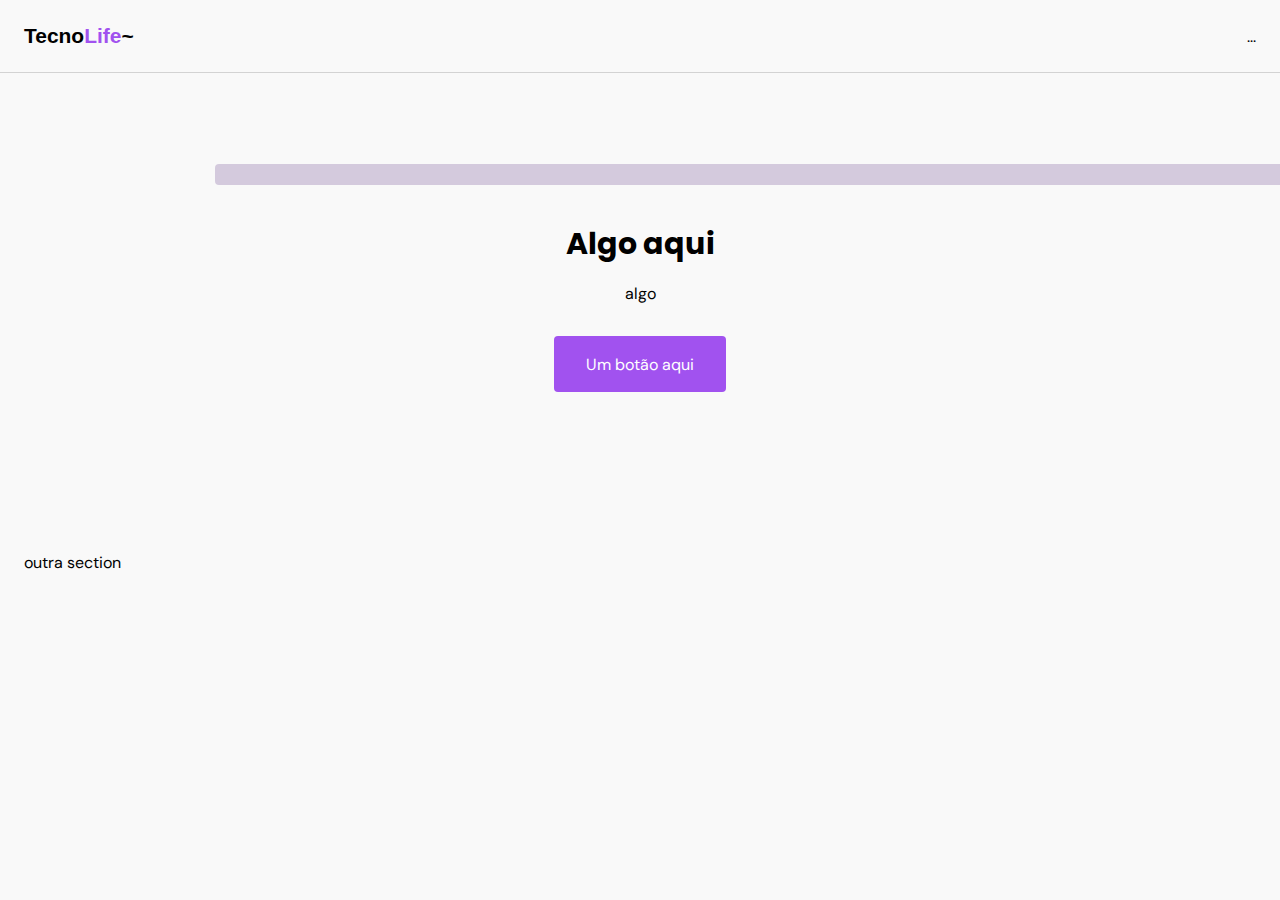
==== index.html @ f03f82ef "Initial commit" ====
<!DOCTYPE html>
<html lang="pt-br">

<head>
    <meta charset="UTF-8">
    <meta http-equiv="X-UA-Compatible" content="IE=edge">
    <meta name="viewport" content="width=device-width, initial-scale=1.0">
    <link rel="preconnect" href="https://fonts.gstatic.com">
    <link href="https://fonts.googleapis.com/css2?family=Poppins:wght@400;500;700&display=swap" rel="stylesheet">
    <link rel="preconnect" href="https://fonts.gstatic.com">
    <link href="https://fonts.googleapis.com/css2?family=DM+Sans:wght@400;500;700&display=swap" rel="stylesheet">
    <link rel="stylesheet" type="text/css" href="./style.css" media="screen" />
    <title>Document</title>
</head>

<body>
    <header id="header">
        <nav class="container">
            <a class="logo" href="#">Tecno<span>Life</span>~</a>
            <div class="menu">...</div>
        </nav>
    </header>

    <main>
        <section class="section" id="home">
            <div class="container grid">
                <div class="image">
                    <img
                        src="https://images.unsplash.com/photo-1519389950473-47ba0277781c?ixid=MnwxMjA3fDB8MHxwaG90by1wYWdlfHx8fGVufDB8fHx8&ixlib=rb-1.2.1&auto=format&fit=crop&w=1050&q=80">
                </div>
                <div class="text">
                    <h1>Algo aqui</h1>
                    <p>algo</p>
                    <a class="button" href="#"> Um botão aqui</a>
                </div>
            </div>
        </section>

        <section class="section">
            <div class="container">
                outra section
            </div>

        </section>
    </main>

    <footer>

    </footer>


</html>
---- style.css ----
/*=====RESET=====*/
*{
  margin: 0;
  padding: 0;
  box-sizing: border-box;
}

a{
  text-decoration:none;
}

img{
  width: 100%;
  height: auto;
}
/*=====Variáveis======*/
:root{
  --header-height: 4.5rem;


  --base-color: #A152EF;
  --base-color-second: #D4CADD;
  --base-color-alt: hsl(var(--hue) 57% 53%);
  --title-color: black;
  --text-color: ##767676;
  --text-color-light: hsl(0 0% 98%);
  --body-color: #F9F9F9;
}

/*=====Base=====*/
body{
  font: 400 1rem 'DM Sans', sans-serif;
  background: var(--body-color);
  color: var(--text-color);
  -webkit-font-feature-smoothing: antialiased;
}

h1{
  font: 700 1.875rem 'Poppins', sans-serif;
  color: var(--title-color);
  -webkit-font-feature-smoothing: auto;
}

.button{
  background: var(--base-color);
  color: white;
  height:3.5rem;
  display: inline-flex;
  align-items: center;
  padding: 0 2rem;
  border-radius:0.25rem;
  transition: background 0.3s;
}

.button:hover{
  background: var(--base-color-second);
}

/*=====Layout=====*/
#header{
  border-bottom: 1.5px solid lightgray;
  margin-bottom: 2rem;
  display: flex;
  width: 100%;
  position: fixed;
  z-index: 100;
  top: 0;
  left: 0;
  background-color: var(--body-color);
}

nav{
  height: 4.5rem;
  display: flex;
  align-items: center;
  justify-content: space-between;
  width: 100%;
}

.logo{
  font: 700 1.31rem 'Popins', sans-serif;
  color: var(--title-color);
}

.logo span {
  color: var(--base-color);
}

.container{
  margin-left: 1.5rem;
  margin-right: 1.5rem;
}

.grid{
  display: grid;
  gap: 2rem;
}

.section{
  padding: 5rem 0;
}

main {
  margin-top: 5.5rem;
}

/*=====Home=====*/
#home{
  overflow: hidden;
}

#home .container{
  margin: 0;
}

#home .image{
  position: relative; 
}

#home .image::before{
  content: '';
  height: 100%;
  width: 100%;
  background-color: var(--base-color-second);
  position: absolute;
  top: -16.8%;
  left: 16.8%;
  z-index: 0;
  border-radius:0.25rem;
}


#home .image img{
  position: relative;
  right: 2.90rem;
  border-radius:0.25rem;
}

#home .text{
  margin-left: 1.5rem;
  margin-right: 1.5rem;
  text-align: center;
}

#home .text h1{
  margin-bottom: 1rem;
}

#home .text p{
  margin-bottom: 2rem;
}
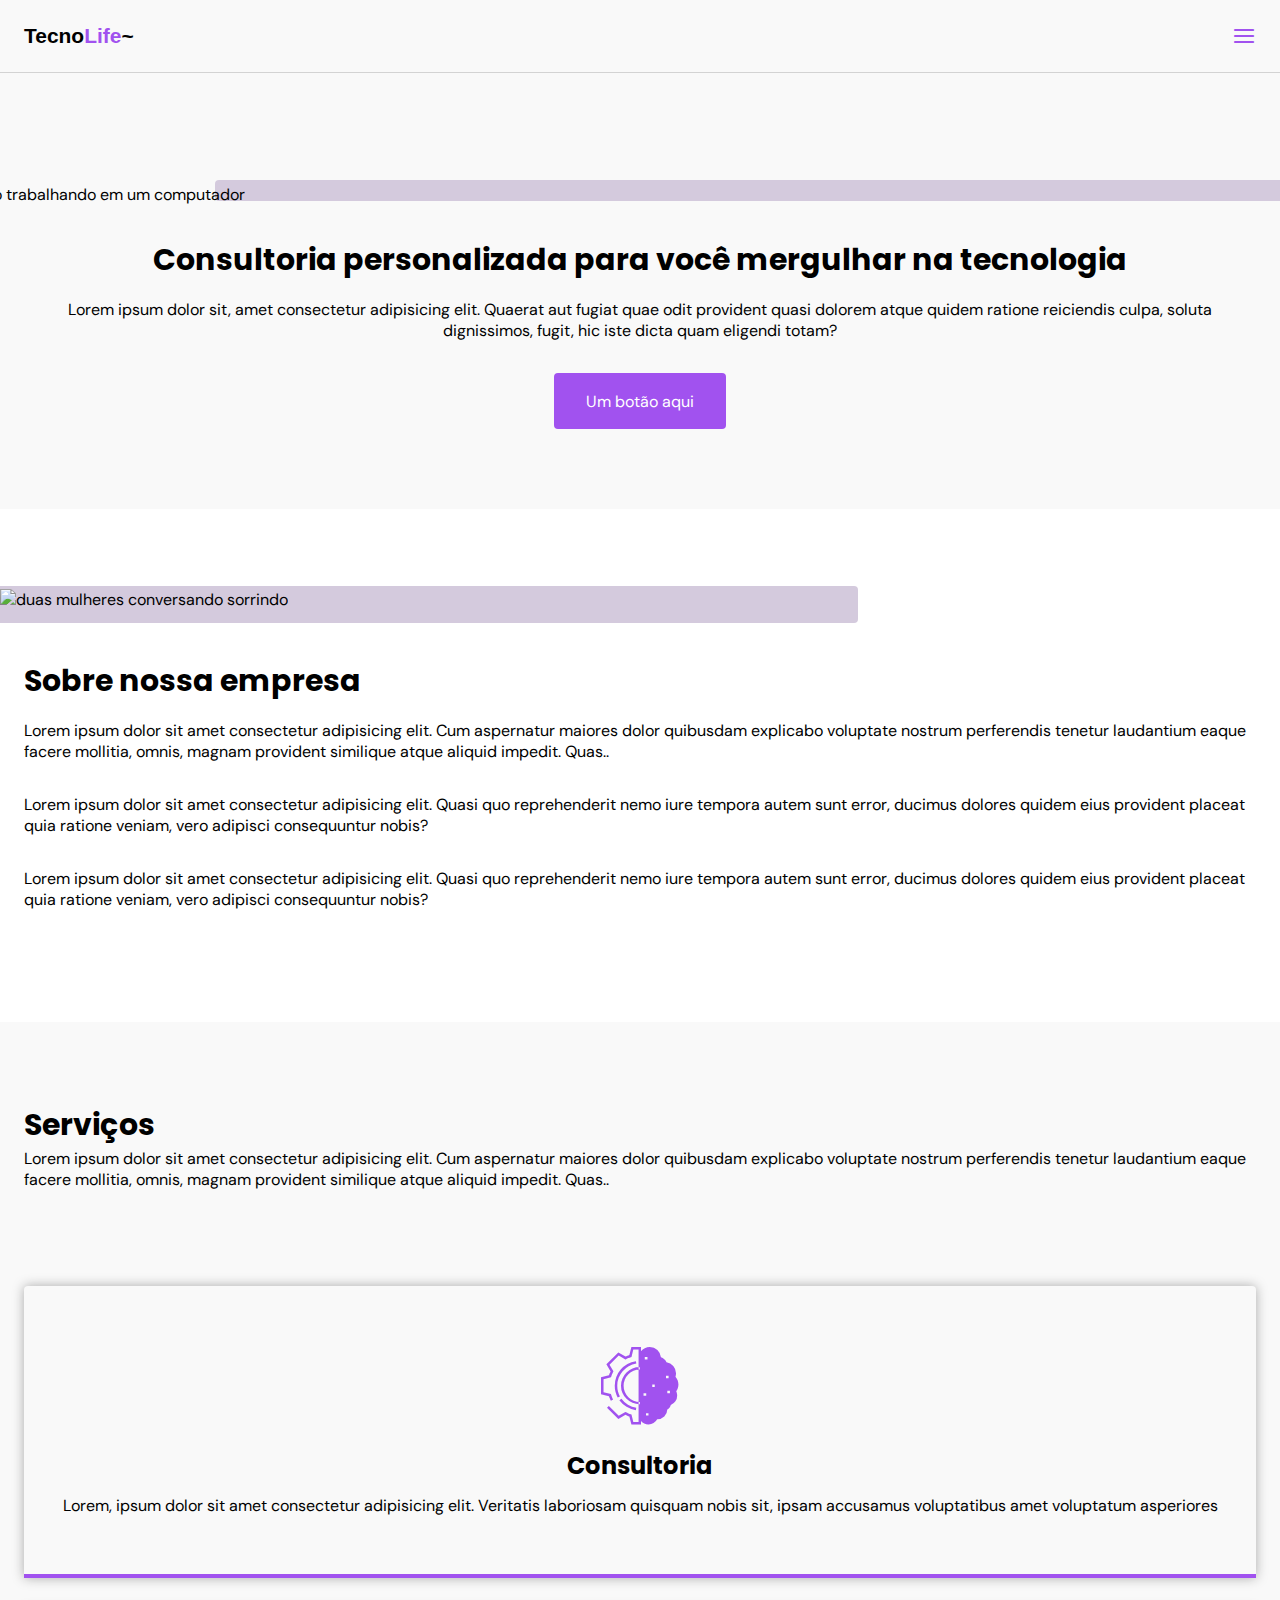
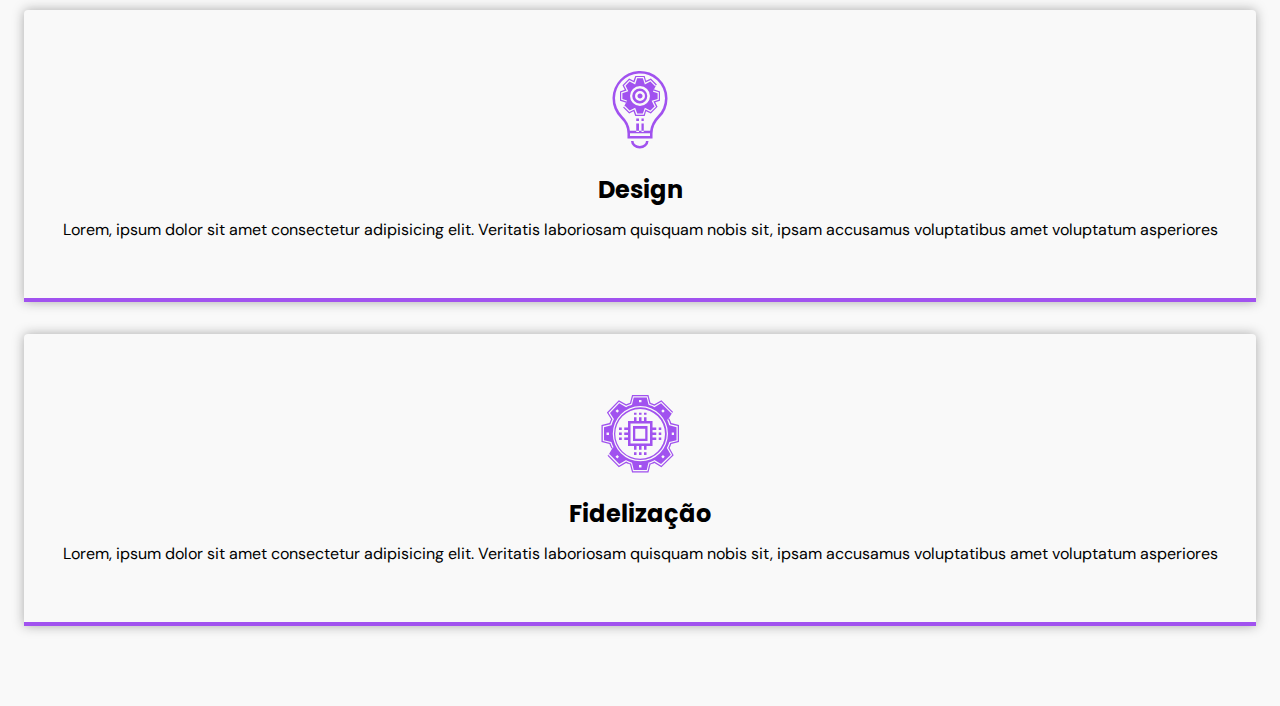
==== commit 5060bbf4: "Aula 2" ====
--- a/index.html
+++ b/index.html
@@ -9,15 +9,26 @@
     <link href="https://fonts.googleapis.com/css2?family=Poppins:wght@400;500;700&display=swap" rel="stylesheet">
     <link rel="preconnect" href="https://fonts.gstatic.com">
     <link href="https://fonts.googleapis.com/css2?family=DM+Sans:wght@400;500;700&display=swap" rel="stylesheet">
+    <link rel="stylesheet" href="icomoon/style.css">
     <link rel="stylesheet" type="text/css" href="./style.css" media="screen" />
-    <title>Document</title>
+    <title>TecnoLife~</title>
 </head>
 
 <body>
     <header id="header">
         <nav class="container">
             <a class="logo" href="#">Tecno<span>Life</span>~</a>
-            <div class="menu">...</div>
+            <div class="menu">
+                <ul class="grid">
+                    <li><a class="title" href="#home">Início</a></li>
+                    <li><a class="title" href="#about">Sobre</a></li>
+                    <li><a class="title" href="#services">Serviços</a></li>
+                    <li><a class="title" href="#projects">Projetos</a></li>
+                    <li><a class="title" href="`#contact">Contato</a></li>
+                </ul>
+            </div>
+            <div class="toggle icon-menu"></div>
+            <div class="toggle icon-close"></div>
         </nav>
     </header>
 
@@ -25,28 +36,82 @@
         <section class="section" id="home">
             <div class="container grid">
                 <div class="image">
-                    <img
-                        src="https://images.unsplash.com/photo-1519389950473-47ba0277781c?ixid=MnwxMjA3fDB8MHxwaG90by1wYWdlfHx8fGVufDB8fHx8&ixlib=rb-1.2.1&auto=format&fit=crop&w=1050&q=80">
+                    <img src="https://images.unsplash.com/photo-1519389950473-47ba0277781c?ixid=MnwxMjA3fDB8MHxwaG90by1wYWdlfHx8fGVufDB8fHx8&ixlib=rb-1.2.1&auto=format&fit=crop&w=1050&q=80"
+                        alt="mão trabalhando em um computador">
                 </div>
                 <div class="text">
-                    <h1>Algo aqui</h1>
-                    <p>algo</p>
+                    <h2 class="title">Consultoria personalizada para você mergulhar na tecnologia</h2>
+                    <p>Lorem ipsum dolor sit, amet consectetur adipisicing elit. Quaerat aut fugiat quae odit provident
+                        quasi dolorem atque quidem ratione reiciendis culpa, soluta dignissimos, fugit, hic iste dicta
+                        quam eligendi totam?</p>
                     <a class="button" href="#"> Um botão aqui</a>
                 </div>
             </div>
         </section>
 
-        <section class="section">
-            <div class="container">
-                outra section
+        <section class="section" id="about">
+            <div class="container grid">
+                <div class="image">
+                    <img src="https://images.unsplash.com/photo-1551836022-4c4c79ecde51?ixid=MnwxMjA3fDB8MHxzZWFyY2h8N3x8Y29uc3VsdGluZ3xlbnwwfHwwfHw%3D&ixlib=rb-1.2.1&auto=format&fit=crop&w=900&q=60"
+                        alt="duas mulheres conversando sorrindo">
+                </div>
+                <div class="text">
+                    <h2 class="title">Sobre nossa empresa</h2>
+                    <p>Lorem ipsum dolor sit amet consectetur adipisicing elit. Cum aspernatur maiores dolor quibusdam
+                        explicabo voluptate nostrum perferendis tenetur laudantium eaque facere mollitia, omnis, magnam
+                        provident similique atque aliquid impedit. Quas..</p>
+                    <p>Lorem ipsum dolor sit amet consectetur adipisicing elit. Quasi quo reprehenderit nemo iure
+                        tempora autem sunt error, ducimus dolores quidem eius provident placeat quia ratione veniam,
+                        vero adipisci consequuntur nobis?</p>
+                    <p>Lorem ipsum dolor sit amet consectetur adipisicing elit. Quasi quo reprehenderit nemo iure
+                        tempora autem sunt error, ducimus dolores quidem eius provident placeat quia ratione veniam,
+                        vero adipisci consequuntur nobis?</p>
+                </div>
             </div>
+        </section>
 
+        <section class="section" id="services">
+            <div class="container grid">
+                <header>
+                    <h2 class="title">Serviços</h2>
+                    <p>Lorem ipsum dolor sit amet consectetur adipisicing elit. Cum aspernatur maiores dolor quibusdam
+                        explicabo voluptate nostrum perferendis tenetur laudantium eaque facere mollitia, omnis, magnam
+                        provident similique atque aliquid impedit. Quas..</p>
+                </header>
+                <div class="cards grid">
+                    <div class="card">
+                        <i class="icon-iconfinder_2890583_ai_artificial-intelligence_brain_electronics_robotics_icon">
+                        </i>
+                        <h3 class="title">Consultoria</h3>
+                        <p>Lorem, ipsum dolor sit amet consectetur adipisicing elit. Veritatis laboriosam quisquam nobis
+                            sit, ipsam accusamus voluptatibus amet voluptatum asperiores</p>
+                    </div>
+                    <div class="card">
+                        <i
+                            class="icon-iconfinder_2890581_ai_artificial-intelligence_electronics_light-bulb_robotics_icon">
+                        </i>
+                        <h3 class="title">Design</h3>
+                        <p>Lorem, ipsum dolor sit amet consectetur adipisicing elit. Veritatis laboriosam quisquam nobis
+                            sit, ipsam accusamus voluptatibus amet voluptatum asperiores</p>
+                    </div>
+                    <div class="card">
+                        <i
+                            class="icon-iconfinder_2890575_ai_artificial-intelligence_automaton_electronics_robotics_icon">
+                        </i>
+                        <h3 class="title">Fidelização</h3>
+                        <p>Lorem, ipsum dolor sit amet consectetur adipisicing elit. Veritatis laboriosam quisquam nobis
+                            sit, ipsam accusamus voluptatibus amet voluptatum asperiores</p>
+                    </div>
+                </div>
+            </div>
         </section>
+
     </main>
 
     <footer>
 
     </footer>
-
+    <script src="main.js"></script>
+</body>
 
 </html>--- a/icomoon/style.css
+++ b/icomoon/style.css
@@ -0,0 +1,63 @@
+@font-face {
+  font-family: 'icomoon';
+  src:  url('fonts/icomoon.eot?bb800k');
+  src:  url('fonts/icomoon.eot?bb800k#iefix') format('embedded-opentype'),
+    url('fonts/icomoon.ttf?bb800k') format('truetype'),
+    url('fonts/icomoon.woff?bb800k') format('woff'),
+    url('fonts/icomoon.svg?bb800k#icomoon') format('svg');
+  font-weight: normal;
+  font-style: normal;
+  font-display: block;
+}
+
+[class^="icon-"], [class*=" icon-"] {
+  /* use !important to prevent issues with browser extensions that change fonts */
+  font-family: 'icomoon' !important;
+  speak: never;
+  font-style: normal;
+  font-weight: normal;
+  font-variant: normal;
+  text-transform: none;
+  line-height: 1;
+
+  /* Better Font Rendering =========== */
+  -webkit-font-smoothing: antialiased;
+  -moz-osx-font-smoothing: grayscale;
+}
+
+.icon-phone:before {
+  content: "\e900";
+}
+.icon-close:before {
+  content: "\e901";
+}
+.icon-facebook:before {
+  content: "\e902";
+}
+.icon-iconfinder_2890575_ai_artificial-intelligence_automaton_electronics_robotics_icon:before {
+  content: "\e903";
+}
+.icon-iconfinder_2890581_ai_artificial-intelligence_electronics_light-bulb_robotics_icon:before {
+  content: "\e904";
+}
+.icon-iconfinder_2890583_ai_artificial-intelligence_brain_electronics_robotics_icon:before {
+  content: "\e905";
+}
+.icon-instagram:before {
+  content: "\e906";
+}
+.icon-mail:before {
+  content: "\e907";
+}
+.icon-map-pin:before {
+  content: "\e908";
+}
+.icon-menu:before {
+  content: "\e909";
+}
+.icon-whatsapp:before {
+  content: "\e90a";
+}
+.icon-youtube:before {
+  content: "\e90b";
+}
--- a/style.css
+++ b/style.css
@@ -5,6 +5,10 @@
   box-sizing: border-box;
 }
 
+ul{
+  list-style: none;
+}
+
 a{
   text-decoration:none;
 }
@@ -15,19 +19,21 @@
 }
 /*=====Variáveis======*/
 :root{
-  --header-height: 4.5rem;
-
-
   --base-color: #A152EF;
   --base-color-second: #D4CADD;
-  --base-color-alt: hsl(var(--hue) 57% 53%);
+  /* --base-color-alt: hsl(var(--hue) 57% 53%); */
   --title-color: black;
   --text-color: ##767676;
-  --text-color-light: hsl(0 0% 98%);
+  /* --text-color-light: hsl(0 0% 98%); */
   --body-color: #F9F9F9;
 }
 
 /*=====Base=====*/
+
+html{
+  scroll-behavior: smooth;
+}
+
 body{
   font: 400 1rem 'DM Sans', sans-serif;
   background: var(--body-color);
@@ -35,7 +41,7 @@
   -webkit-font-feature-smoothing: antialiased;
 }
 
-h1{
+.title {
   font: 700 1.875rem 'Poppins', sans-serif;
   color: var(--title-color);
   -webkit-font-feature-smoothing: auto;
@@ -62,6 +68,7 @@
   margin-bottom: 2rem;
   display: flex;
   width: 100%;
+
   position: fixed;
   z-index: 100;
   top: 0;
@@ -69,6 +76,15 @@
   background-color: var(--body-color);
 }
 
+#header.scroll{
+  box-shadow: 0px 0px 12px darkgray;
+}
+
+main {
+  margin-top: 6.5rem;
+}
+
+/*===========Navigation===========*/
 nav{
   height: 4.5rem;
   display: flex;
@@ -77,6 +93,97 @@
   width: 100%;
 }
 
+
+nav ul li{
+  text-align: center;
+}
+
+nav .menu{
+  opacity: 0;
+  visibility: hidden;
+  top: -20rem;
+  transition:0.2s;
+}
+
+nav .menu ul{
+  display: none;
+}
+
+nav ul li a{
+  transition: color 0.2s;
+  position: relative;
+}
+
+nav ul li a:hover{
+  color: var(--base-color)
+}
+
+nav ul li a::after{
+  content:'';
+  width: 0%;
+  height: 2px;
+  align-content: center;
+  background: var(--base-color);
+
+  position: absolute;
+  left: 0;
+  bottom: 0;
+
+  transition: 0.2s;
+}
+nav ul li a:hover::after{
+  width: 100%;
+}
+
+/*Menu monstrando*/
+nav.show .menu{
+  opacity: 100;
+  visibility: visible;
+
+  background: var(--body-color);
+
+  height: 100vh;
+  width: 100vw;
+
+  position: fixed;
+  top: 0;
+  left: 0;
+}
+
+nav.show .menu ul {
+  display: grid;
+}
+
+nav.show ul.grid{
+  gap: 4rem;
+  margin-top: 6rem;
+}
+
+/*Toggle menu*/
+nav .icon-close{
+  visibility: hidden;
+  opacity: 0;
+
+  position: absolute;
+  top:-1.5rem;
+  right: 1.5rem;
+  
+  transition: 0.2s;
+}
+
+nav.show .icon-close{
+  visibility: visible;
+  opacity: 1;
+  top: 1.5rem;
+}
+
+.toggle{
+  color: var(--base-color);
+  font-size: 1.5rem;
+  cursor: pointer;
+}
+
+/*=====Logo=====*/
 .logo{
   font: 700 1.31rem 'Popins', sans-serif;
   color: var(--title-color);
@@ -100,8 +207,8 @@
   padding: 5rem 0;
 }
 
-main {
-  margin-top: 5.5rem;
+.section header{
+  margin-bottom: 4rem;
 }
 
 /*=====Home=====*/
@@ -142,10 +249,79 @@
   text-align: center;
 }
 
-#home .text h1{
+#home .text h2{
   margin-bottom: 1rem;
 }
 
 #home .text p{
   margin-bottom: 2rem;
-}+}
+
+/*=====About=====*/
+#about{
+  overflow: hidden;
+  background: white;
+}
+
+#about .container{
+  margin: 0;
+}
+
+#about .image{
+  position: relative; 
+  padding-bottom: 1rem;
+}
+
+#about .image::before{
+  content: '';
+  height: 100%;
+  width: 100%;
+  background-color: var(--base-color-second);
+  position: absolute;
+  top: -8%;
+  right: 33%;
+  z-index: 0;
+  border-radius:0.25rem;
+}
+
+
+#about .image img{
+  position: relative;
+}
+
+#about .text{
+  margin-left: 1.5rem;
+  margin-right: 1.5rem;
+}
+
+#about .text h2{
+  margin-bottom: 1rem;
+}
+
+#about .text p{
+  margin-bottom: 2rem;
+}
+
+/*=====Services=====*/
+.card.grid{
+  gap: 1.5rem;
+}
+.card{
+  padding: 3.625rem 2rem;
+  box-shadow: 0px 0px 12px darkgray;
+  border-bottom:  .25rem solid var(--base-color);
+  border-radius: .25rem .25rem 0 0;
+  text-align: center;
+}
+
+.card h3{
+  font-size: 1.5rem;
+  margin-bottom: 0.75rem;
+}
+
+.card i{
+  display: block;
+  margin-bottom: 1.5rem;
+  font-size:  5rem;
+  color: var(--base-color);
+}
